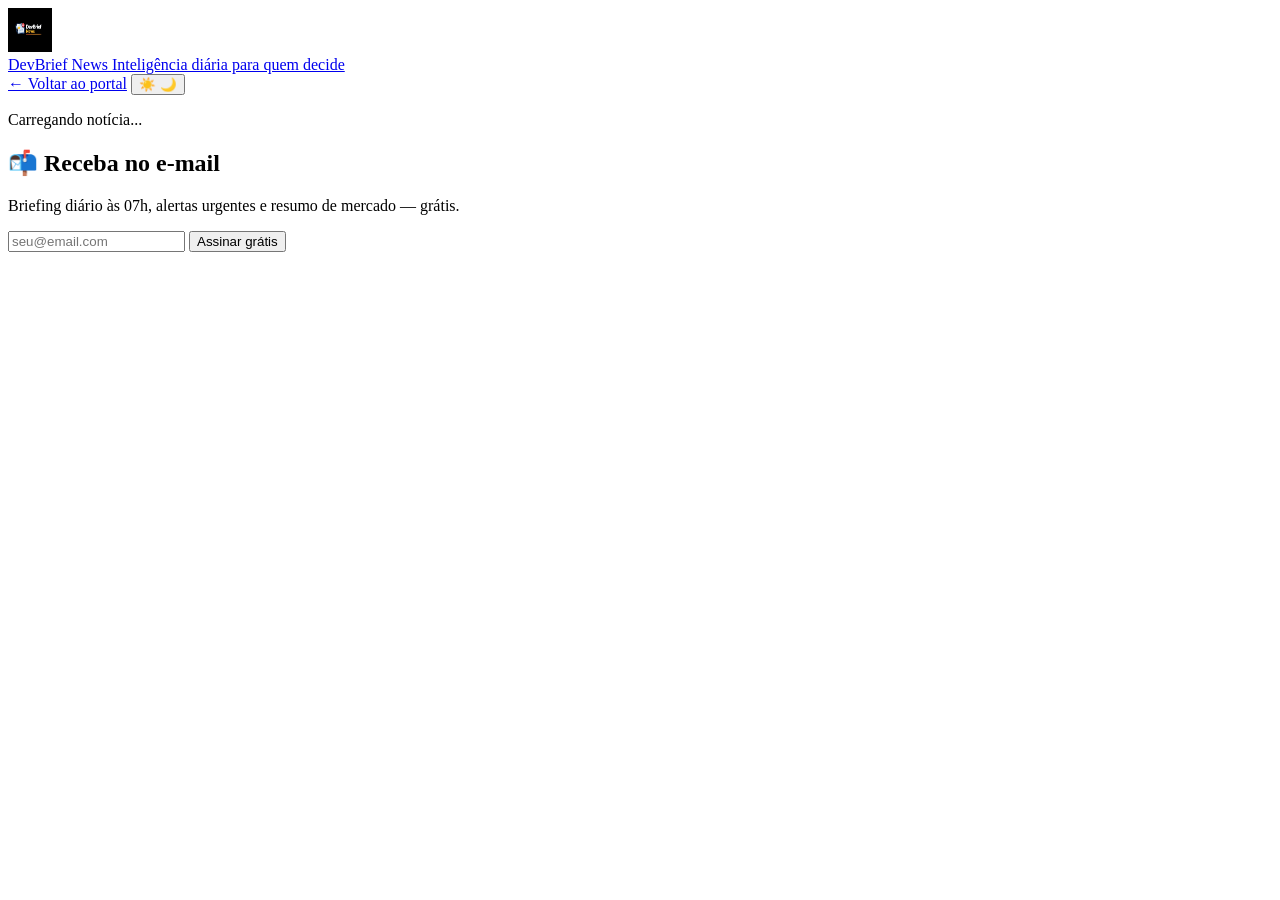
==== public/noticia.html @ d244316d "feat: pagina interna de noticia com Ver mais e imagens RSS reais Adiciona /noticia.html e /api/artic" ====
<!DOCTYPE html>
<html lang="pt-BR" data-theme="light">
<head>
  <meta charset="UTF-8">
  <meta name="viewport" content="width=device-width, initial-scale=1.0">
  <title>Notícia — DevBrief News</title>
  <link rel="preconnect" href="https://fonts.googleapis.com">
  <link rel="preconnect" href="https://fonts.gstatic.com" crossorigin>
  <link href="https://fonts.googleapis.com/css2?family=Inter:wght@400;500;600;700;800&family=Merriweather:wght@700;900&display=swap" rel="stylesheet">
  <link rel="icon" href="/assets/logo.png" type="image/png">
  <link rel="stylesheet" href="/css/styles.css">
</head>
<body class="article-page">
  <header class="site-header">
    <div class="container header-inner">
      <a href="/" class="brand">
        <img src="/assets/logo.png" alt="DevBrief News" class="brand-logo" width="44" height="44">
        <div class="brand-text">
          <span class="brand-name">DevBrief News</span>
          <span class="brand-tagline">Inteligência diária para quem decide</span>
        </div>
      </a>
      <div class="header-actions">
        <a href="/" class="back-home">← Voltar ao portal</a>
        <button type="button" class="theme-toggle" id="theme-toggle" aria-label="Alternar tema">
          <span class="theme-icon theme-icon-light">☀️</span>
          <span class="theme-icon theme-icon-dark">🌙</span>
        </button>
      </div>
    </div>
  </header>

  <main class="container article-wrap">
    <article id="article-root" class="article-reader loading">
      <p class="article-loading">Carregando notícia...</p>
    </article>

    <aside class="article-sidebar">
      <div class="panel newsletter-panel">
        <h2>📬 Receba no e-mail</h2>
        <p>Briefing diário às 07h, alertas urgentes e resumo de mercado — grátis.</p>
        <form class="subscribe-form" id="subscribe-form">
          <input type="email" name="email" placeholder="seu@email.com" required autocomplete="email">
          <button type="submit">Assinar grátis</button>
        </form>
        <p class="form-feedback" id="form-feedback" role="status"></p>
      </div>
    </aside>
  </main>

  <script src="/js/noticia.js" defer></script>
</body>
</html>
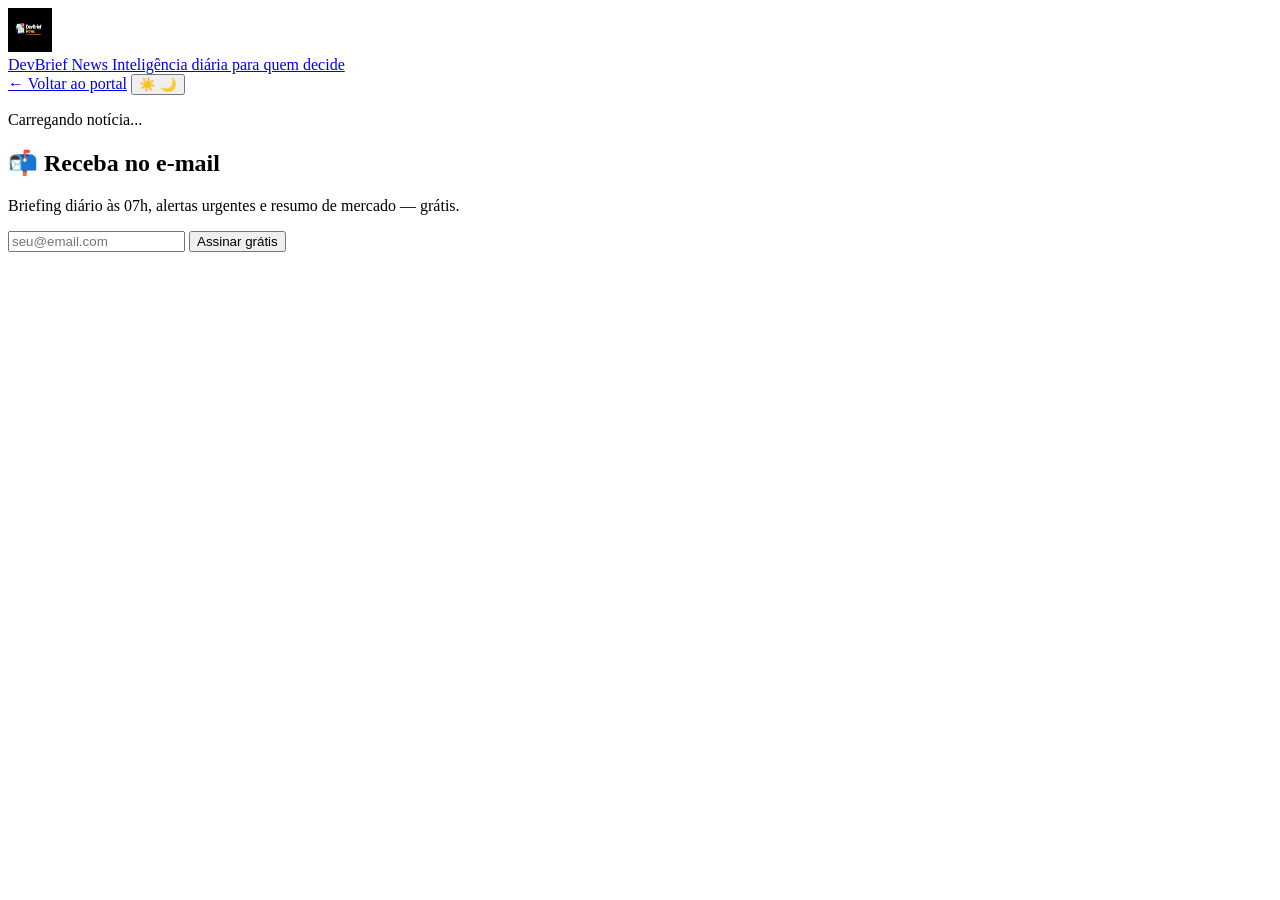
==== commit a2e71f08: "feat: emails HTML profissionais e UI com cores da logo DevBrief Templates dark com laranja/azul da m" ====
--- a/public/noticia.html
+++ b/public/noticia.html
@@ -1,5 +1,5 @@
 <!DOCTYPE html>
-<html lang="pt-BR" data-theme="light">
+<html lang="pt-BR" data-theme="dark">
 <head>
   <meta charset="UTF-8">
   <meta name="viewport" content="width=device-width, initial-scale=1.0">
@@ -16,7 +16,7 @@
       <a href="/" class="brand">
         <img src="/assets/logo.png" alt="DevBrief News" class="brand-logo" width="44" height="44">
         <div class="brand-text">
-          <span class="brand-name">DevBrief News</span>
+          <span class="brand-name">DevBrief <span class="brand-highlight">News</span></span>
           <span class="brand-tagline">Inteligência diária para quem decide</span>
         </div>
       </a>
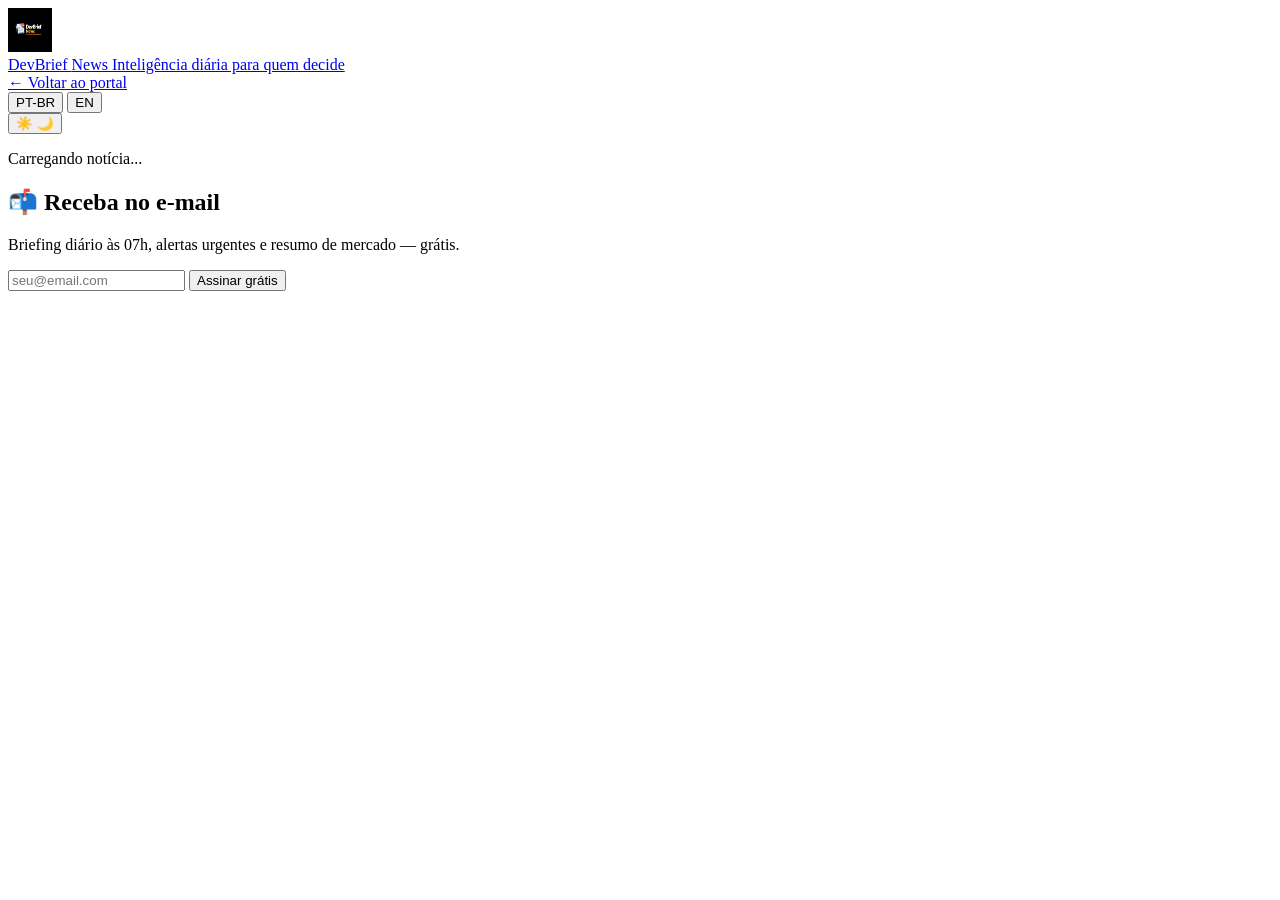
==== commit 7b92b890: "feat: cotações de mercado e toggle PT-BR/EN com tradução automática Conecta as cotações à API públic" ====
--- a/public/noticia.html
+++ b/public/noticia.html
@@ -17,11 +17,15 @@
         <img src="/assets/logo.png" alt="DevBrief News" class="brand-logo" width="44" height="44">
         <div class="brand-text">
           <span class="brand-name">DevBrief <span class="brand-highlight">News</span></span>
-          <span class="brand-tagline">Inteligência diária para quem decide</span>
+          <span class="brand-tagline" data-i18n="brand.tagline">Inteligência diária para quem decide</span>
         </div>
       </a>
       <div class="header-actions">
-        <a href="/" class="back-home">← Voltar ao portal</a>
+        <a href="/" class="back-home" data-i18n="article.back">← Voltar ao portal</a>
+        <div class="lang-toggle" role="group" aria-label="Idioma">
+          <button type="button" class="lang-btn active" data-lang-btn="pt" aria-pressed="true">PT-BR</button>
+          <button type="button" class="lang-btn" data-lang-btn="en" aria-pressed="false">EN</button>
+        </div>
         <button type="button" class="theme-toggle" id="theme-toggle" aria-label="Alternar tema">
           <span class="theme-icon theme-icon-light">☀️</span>
           <span class="theme-icon theme-icon-dark">🌙</span>
@@ -32,22 +36,23 @@
 
   <main class="container article-wrap">
     <article id="article-root" class="article-reader loading">
-      <p class="article-loading">Carregando notícia...</p>
+      <p class="article-loading" data-i18n="article.loading">Carregando notícia...</p>
     </article>
 
     <aside class="article-sidebar">
       <div class="panel newsletter-panel">
-        <h2>📬 Receba no e-mail</h2>
-        <p>Briefing diário às 07h, alertas urgentes e resumo de mercado — grátis.</p>
+        <h2 data-i18n="newsletter.title">📬 Receba no e-mail</h2>
+        <p data-i18n="newsletter.desc">Briefing diário às 07h, alertas urgentes e resumo de mercado — grátis.</p>
         <form class="subscribe-form" id="subscribe-form">
-          <input type="email" name="email" placeholder="seu@email.com" required autocomplete="email">
-          <button type="submit">Assinar grátis</button>
+          <input type="email" name="email" data-i18n="newsletter.placeholder" data-i18n-attr="placeholder" placeholder="seu@email.com" required autocomplete="email">
+          <button type="submit" data-i18n="newsletter.submit">Assinar grátis</button>
         </form>
         <p class="form-feedback" id="form-feedback" role="status"></p>
       </div>
     </aside>
   </main>
 
+  <script src="/js/i18n.js" defer></script>
   <script src="/js/noticia.js" defer></script>
 </body>
 </html>
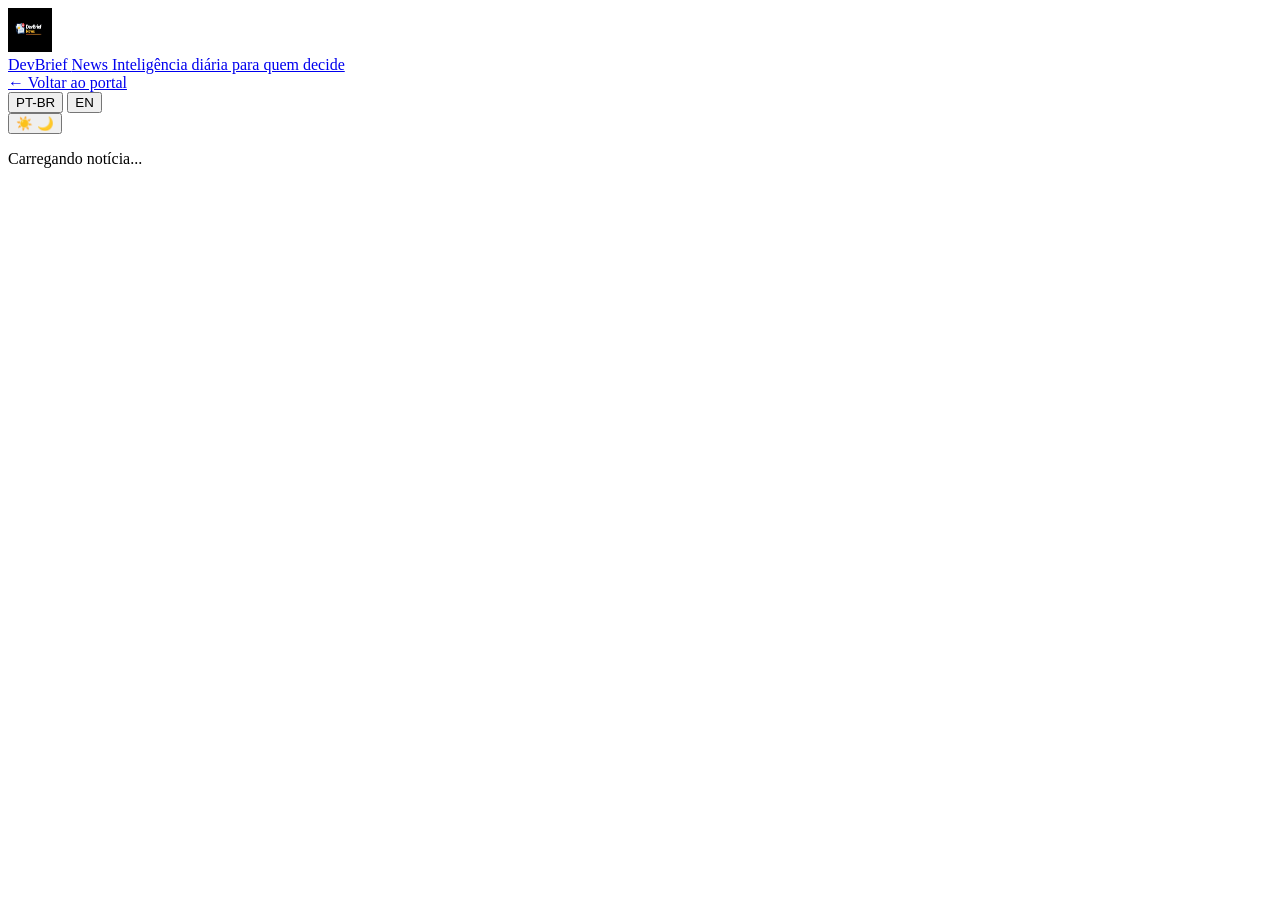
==== commit ff7b9706: "fix: remove newsletter da página de notícia Mantém o formulário de assinatura apenas na homepage par" ====
--- a/public/noticia.html
+++ b/public/noticia.html
@@ -38,18 +38,6 @@
     <article id="article-root" class="article-reader loading">
       <p class="article-loading" data-i18n="article.loading">Carregando notícia...</p>
     </article>
-
-    <aside class="article-sidebar">
-      <div class="panel newsletter-panel">
-        <h2 data-i18n="newsletter.title">📬 Receba no e-mail</h2>
-        <p data-i18n="newsletter.desc">Briefing diário às 07h, alertas urgentes e resumo de mercado — grátis.</p>
-        <form class="subscribe-form" id="subscribe-form">
-          <input type="email" name="email" data-i18n="newsletter.placeholder" data-i18n-attr="placeholder" placeholder="seu@email.com" required autocomplete="email">
-          <button type="submit" data-i18n="newsletter.submit">Assinar grátis</button>
-        </form>
-        <p class="form-feedback" id="form-feedback" role="status"></p>
-      </div>
-    </aside>
   </main>
 
   <script src="/js/i18n.js" defer></script>
